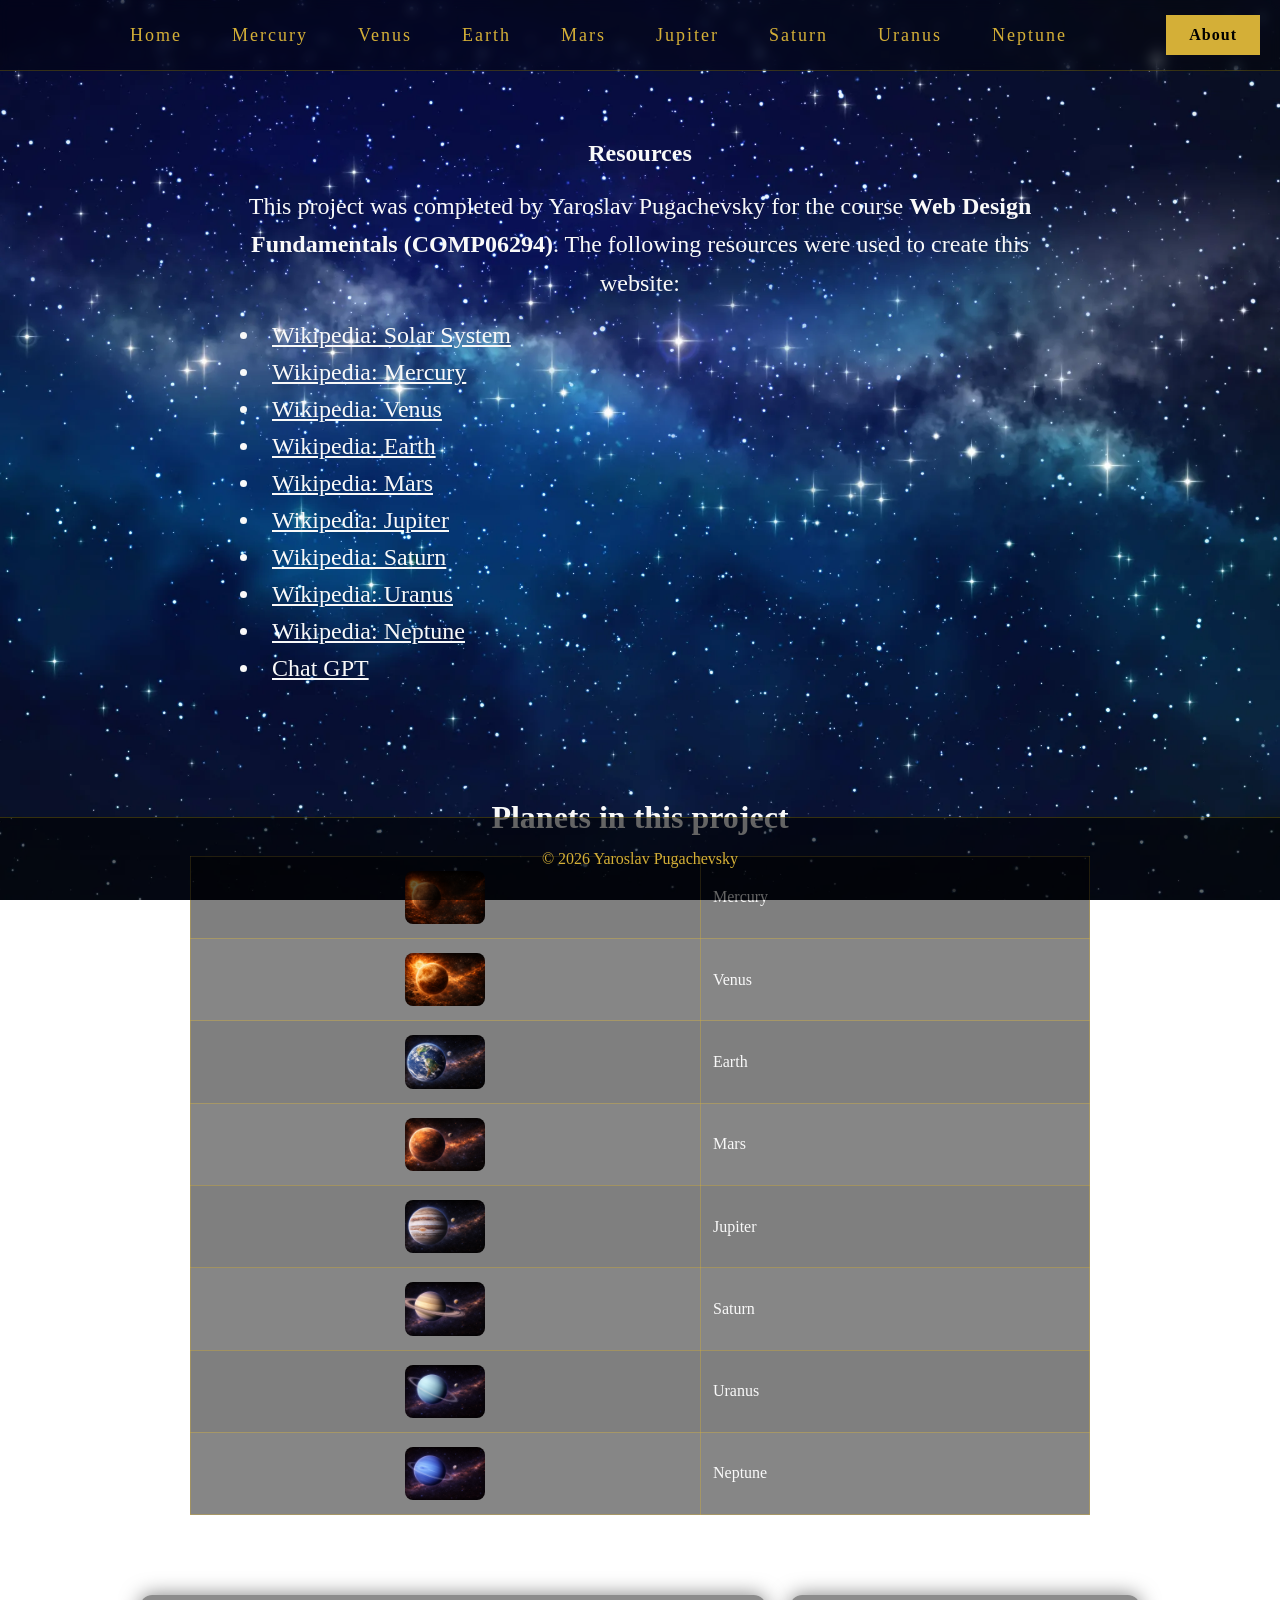
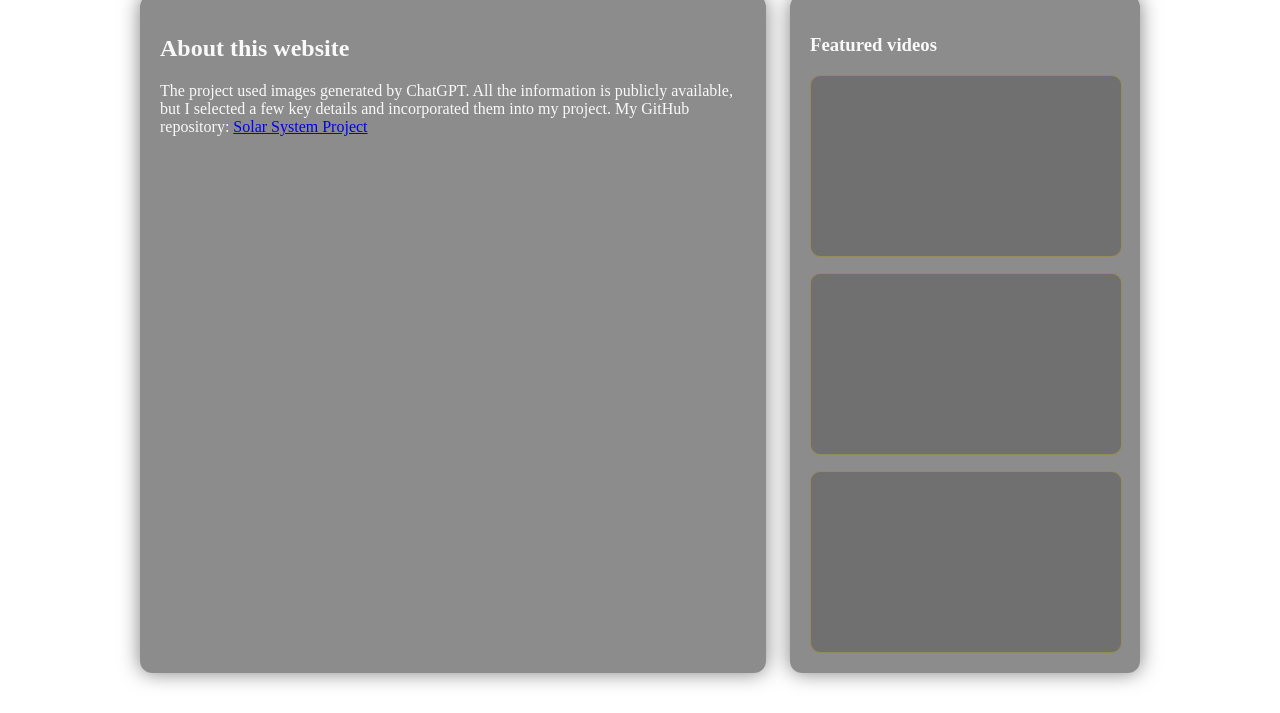
==== about.html @ 07a5dc49 "Add files via upload" ====
<!DOCTYPE html>

<html lang="en">

    <head>
        <meta charset="UTF-8">
        <link rel="stylesheet" href="styles/stylesAbout.css">     
        <link rel="icon" href="Images/favicon.ico" type="image/gif" sizes="16x16">   
        <title>About</title>
    </head>
    <body>
        <header>
            <nav>
                <ul>          
                    <li><a href="index.html">Home</a></li>
                    <li><a href="mercury.html">Mercury</a></li>
                    <li><a href="venus.html">Venus</a></li>
                    <li><a href="earth.html">Earth</a></li>
                    <li><a href="mars.html">Mars</a></li>
                    <li><a href="jupiter.html">Jupiter</a></li> 
                    <li><a href="saturn.html">Saturn</a></li>
                    <li><a href="uranus.html">Uranus</a></li>
                    <li><a href="neptune.html">Neptune</a></li>
                </ul>
            </nav>
            <a href="learn.html" class="about-btn active">About</a>
        </header>

        <main class="main">
            <section class="intro">
                <h2>Resources</h2>
                <p class="introToProject">This project was completed by Yaroslav Pugachevsky for the course 
                    <strong>Web Design Fundamentals (COMP06294)</strong>. 
                    The following resources were used to create this website:</p>
                <ul class="resources">
                    <li><a href="https://en.wikipedia.org/wiki/Solar_System">Wikipedia: Solar System</a></li>
                    <li><a href="https://en.wikipedia.org/wiki/Mercury_(planet)">Wikipedia: Mercury</a></li>
                    <li><a href="https://en.wikipedia.org/wiki/Venus">Wikipedia: Venus</a></li>
                    <li><a href="https://en.wikipedia.org/wiki/Earth">Wikipedia: Earth</a></li>
                    <li><a href="https://en.wikipedia.org/wiki/Mars">Wikipedia: Mars</a></li>
                    <li><a href="https://en.wikipedia.org/wiki/Jupiter">Wikipedia: Jupiter</a></li>
                    <li><a href="https://en.wikipedia.org/wiki/Saturn">Wikipedia: Saturn</a></li>
                    <li><a href="https://en.wikipedia.org/wiki/Uranus">Wikipedia: Uranus</a></li>
                    <li><a href="https://en.wikipedia.org/wiki/Neptune">Wikipedia: Neptune</a></li>
                    <li><a href="https://chatgpt.com/">Chat GPT</a></li>
                </ul>
            </section>

            <section class="planet-table">
                <h2>Planets in this project</h2>
                <table>
                    <tbody>
                        <tr>
                            <td><img src="Images/mercury.png" alt="Mercury" class="planet-thumb"></td>
                            <td>Mercury</td>
                        </tr>
                        <tr>
                            <td><img src="Images/venus.png" alt="Venus" class="planet-thumb"></td>
                            <td>Venus</td>
                        </tr>
                        <tr>
                            <td><img src="Images/earth.png" alt="Earth" class="planet-thumb"></td>
                            <td>Earth</td>
                        </tr>
                        <tr>
                            <td><img src="Images/mars.png" alt="Mars" class="planet-thumb"></td>
                            <td>Mars</td>
                        </tr>
                        <tr>
                            <td><img src="Images/jupiter.png" alt="Jupiter" class="planet-thumb"></td>
                            <td>Jupiter</td>
                        </tr>
                        <tr>
                            <td><img src="Images/saturn.png" alt="Saturn" class="planet-thumb"></td>
                            <td>Saturn</td>
                        </tr>
                        <tr>
                            <td><img src="Images/uranus.png" alt="Uranus" class="planet-thumb"></td>
                            <td>Uranus</td>
                        </tr>
                        <tr>
                            <td><img src="Images/neptune.png" alt="Neptune" class="planet-thumb"></td>
                            <td>Neptune</td>
                        </tr>
                    </tbody>
                </table>
            </section>

            <div class="article-aside">
                <article>
                    <h2>About this website</h2>
                    <p>The project used images generated by ChatGPT. 
                        All the information is publicly available, 
                        but I selected a few key details and incorporated them into my project.
                        My GitHub repository: <a href="https://github.com/CherokYR/Web-Design-Final-Project">Solar System Project</a></p>
                </article>

                <aside>
                    <h3>Featured videos</h3>
                    <div class="video-list">
                        <iframe src="https://www.youtube.com/embed/libKVRa01L8?si=lPiwE_5N8rU9u6Rq" title="Solar System National Geographics" allow="accelerometer; autoplay; clipboard-write; encrypted-media; gyroscope; picture-in-picture" allowfullscreen class="video-frame"></iframe>
                        <iframe src="https://www.youtube.com/embed/lVdYYpoozZU?si=N8MF1ncBHVdlJ4jg" title="Planets of the Solar System" allow="accelerometer; autoplay; clipboard-write; encrypted-media; gyroscope; picture-in-picture" allowfullscreen class="video-frame"></iframe>
                        <iframe src="https://www.youtube.com/embed/CUMqKhrsRL4?si=SlMzcbwbee2d7KKo" title="Solar System Documentary" allow="accelerometer; autoplay; clipboard-write; encrypted-media; gyroscope; picture-in-picture" allowfullscreen class="video-frame"></iframe>
                    </div>
                </aside>
            </div>
        </main>

        <footer class="site-footer">
            <p>&copy; 2026 Yaroslav Pugachevsky</p>
        </footer>

    </body>

</html>
---- styles/stylesAbout.css ----
body { 
    margin: 0;
    padding: 0;
    box-sizing: border-box;
    background-image: url("../Images/space.webp");  
    width: 100%;
    min-height: 100vh;  
    overflow: auto;  /* Allows scrolling when content overflows the body */
    background-size: cover; 
    background-position: center;  
    background-attachment: fixed;  
}  
header{
    position: fixed; 
    top:0;
    left:0;
    width:100%;
    display:flex;
    justify-content: space-between;
    align-items:center;
    padding:15px 80px;
    background: rgba(0,0,0,0.4);
    backdrop-filter: blur(6px);  
    border-bottom: 1px solid rgba(255,215,0,0.2);
}
nav ul {
    list-style:none;
    display:flex;
    margin:0;
    padding:0;
}
nav ul li {
    margin-left: 50px;
}
nav ul li a {
    text-decoration:none;
    color:#d4af37;
    font-family:"Times New Roman", serif;
    font-size:18px;
    letter-spacing:2px;
    transition:0.3s;  /* Adds smooth transition for hover effects */
}
nav ul li a:hover {
    color:#fff4c2;
    text-shadow:0 0 10px gold;
}
nav ul li a.active {
    color: #fff;
    font-weight: bold;
    text-shadow: 0 0 5px gold;
}
.about-btn{
    margin-right: 100px;
    padding:10px 22px;
    background:transparent;
    border:1px solid #d4af37;
    color:#d4af37;
    font-size:16px;
    font-family:"Times New Roman", serif;
    letter-spacing:1px;
    text-decoration:none;
    transition:0.3s;
}
.about-btn:hover{
    background: linear-gradient(to right,#f5d98b,#d4af37,#a67c00);
    color:black;
    box-shadow:0 0 15px rgba(255,215,0,0.6);
}
.about-btn.active {
    background: #d4af37;
    color: black;
    font-weight: bold;
}
.main {
    display: flex;
    flex-direction: column;
    align-items: center;
    justify-content: center;    
    min-height: 165vh;          
    padding: 0 5%;              
    width: 100%;
    box-sizing: border-box;
}
.intro {
    margin: 120px auto 40px;
    color: #f9f9f9;
    text-align: center;
}
.introToProject {
    font-size: 1.5rem;
    line-height: 1.6;
    max-width: 800px;
    margin: 0 auto 20px;
}
.resources {
    font-size: 1.5rem;
    list-style: disc inside;
    padding-left: 0;
    margin: 0 auto;
    text-align: left;
}
.resources li {
    margin: 10px 0;
}
.resources li a {
    color: #f9f9f9;
    text-decoration: underline;
}
.resources li a:hover {
    color: #c2a210;
}
.planet-table {
    max-width: 900px;
    margin: 40px auto;
    width: 100%;
}
.planet-table h2 {
    color: #f9f9f9;
    font-size: 2rem;
    text-align: center;
    margin-bottom: 20px;
}
.planet-table table {
    width: 100%;
    border-collapse: collapse;
    background: rgba(0,0,0,0.5);
    border: 1px solid rgba(212,175,55,0.4);
}
.planet-table td {
    padding: 14px 12px;
    border: 1px solid rgba(212,175,55,0.4);
    vertical-align: middle;
    color: #f9f9f9;
}
.planet-table tr:nth-child(even) {
    background: rgba(255,255,255,0.05);
}
.planet-thumb {
    width: 80px;
    height: auto;
    display: block;
    margin: 0 auto;
    border-radius: 8px;
}
.article-aside {
    display: flex;
    flex-wrap: wrap;
    gap: 24px;
    justify-content: center;
    margin: 40px auto;
    max-width: 1000px;
}
article, aside {
    background: rgba(0,0,0,0.45);
    padding: 20px;
    border-radius: 12px;
    box-shadow: 0 0 20px rgba(0,0,0,0.5);
    color: #f9f9f9;
}
article {
    flex: 1 1 580px;
}
aside {
    flex: 0 1 310px;
    align-self: flex-start; /* Stays at the top, doesn't stretch to full height */
}
.video-list {
    display: flex;
    flex-direction: column;
    gap: 16px;
}
.video-frame {
    width: 100%;
    height: 180px;
    border-radius: 10px;
    border: 1px solid rgba(212,175,55,0.4);
    background: rgba(0,0,0,0.2);
}


@media (max-width: 860px) {
    .article-aside {
        flex-direction: column;
        align-items: center;
    }
    aside {
        width: 100%;
    }
}
.site-footer {
    text-align: center;
    padding: 16px 0;
    background: rgba(0,0,0,0.6);
    color: #d4af37;
    position: fixed;
    bottom: 0;
    width: 100%;
    border-top: 1px solid rgba(255,215,0,0.2);
}
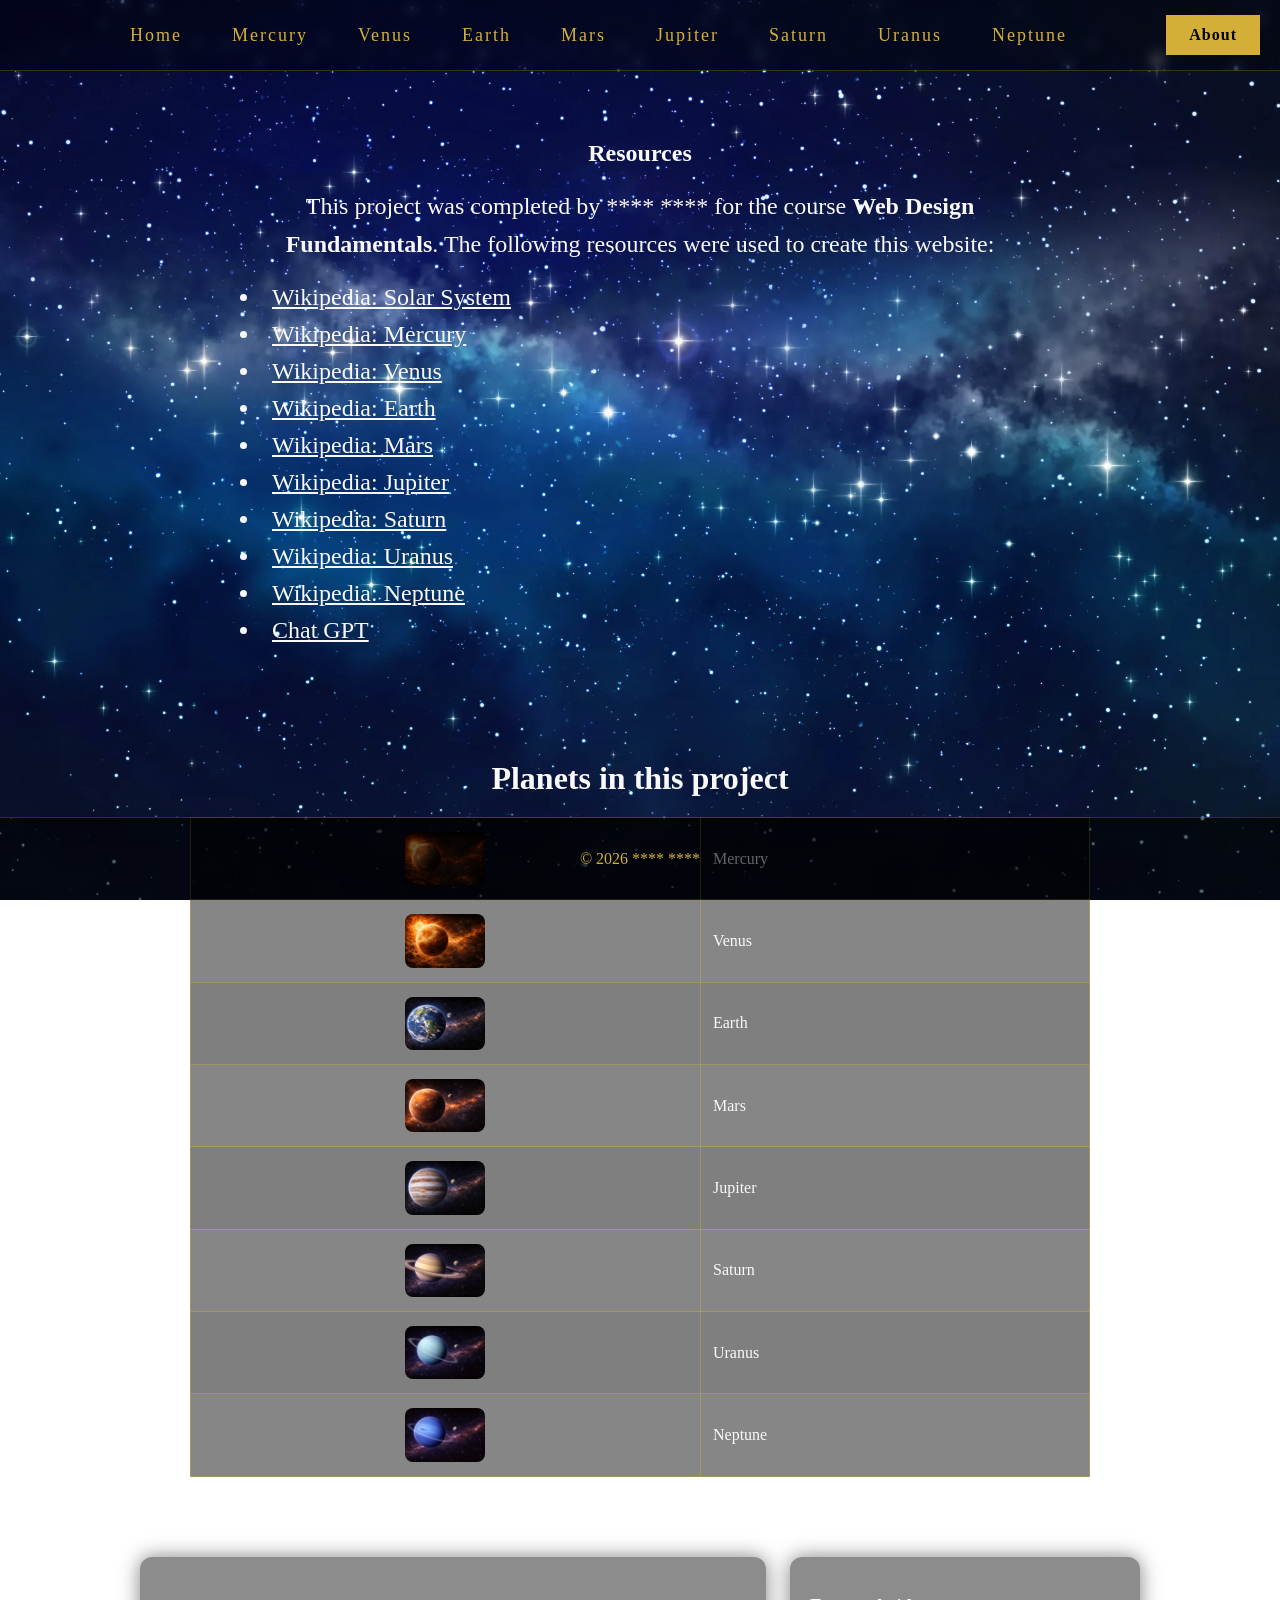
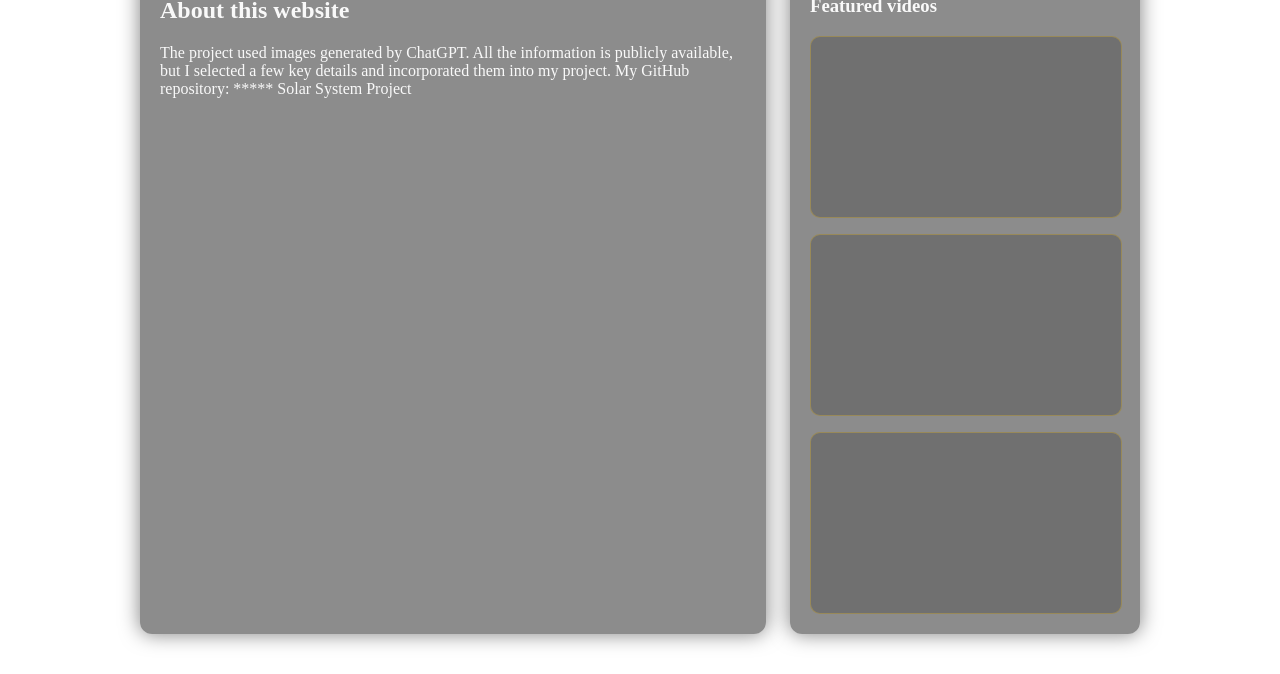
==== commit a753285a: "No names" ====
--- a/about.html
+++ b/about.html
@@ -29,8 +29,8 @@
         <main class="main">
             <section class="intro">
                 <h2>Resources</h2>
-                <p class="introToProject">This project was completed by Yaroslav Pugachevsky for the course 
-                    <strong>Web Design Fundamentals (COMP06294)</strong>. 
+                <p class="introToProject">This project was completed by **** **** for the course 
+                    <strong>Web Design Fundamentals</strong>. 
                     The following resources were used to create this website:</p>
                 <ul class="resources">
                     <li><a href="https://en.wikipedia.org/wiki/Solar_System">Wikipedia: Solar System</a></li>
@@ -92,7 +92,7 @@
                     <p>The project used images generated by ChatGPT. 
                         All the information is publicly available, 
                         but I selected a few key details and incorporated them into my project.
-                        My GitHub repository: <a href="https://github.com/CherokYR/Web-Design-Final-Project">Solar System Project</a></p>
+                        My GitHub repository: ***** Solar System Project</a></p>
                 </article>
 
                 <aside>
@@ -107,9 +107,9 @@
         </main>
 
         <footer class="site-footer">
-            <p>&copy; 2026 Yaroslav Pugachevsky</p>
+            <p>&copy; 2026 **** ****</p>
         </footer>
 
     </body>
 
-</html>+</html>
